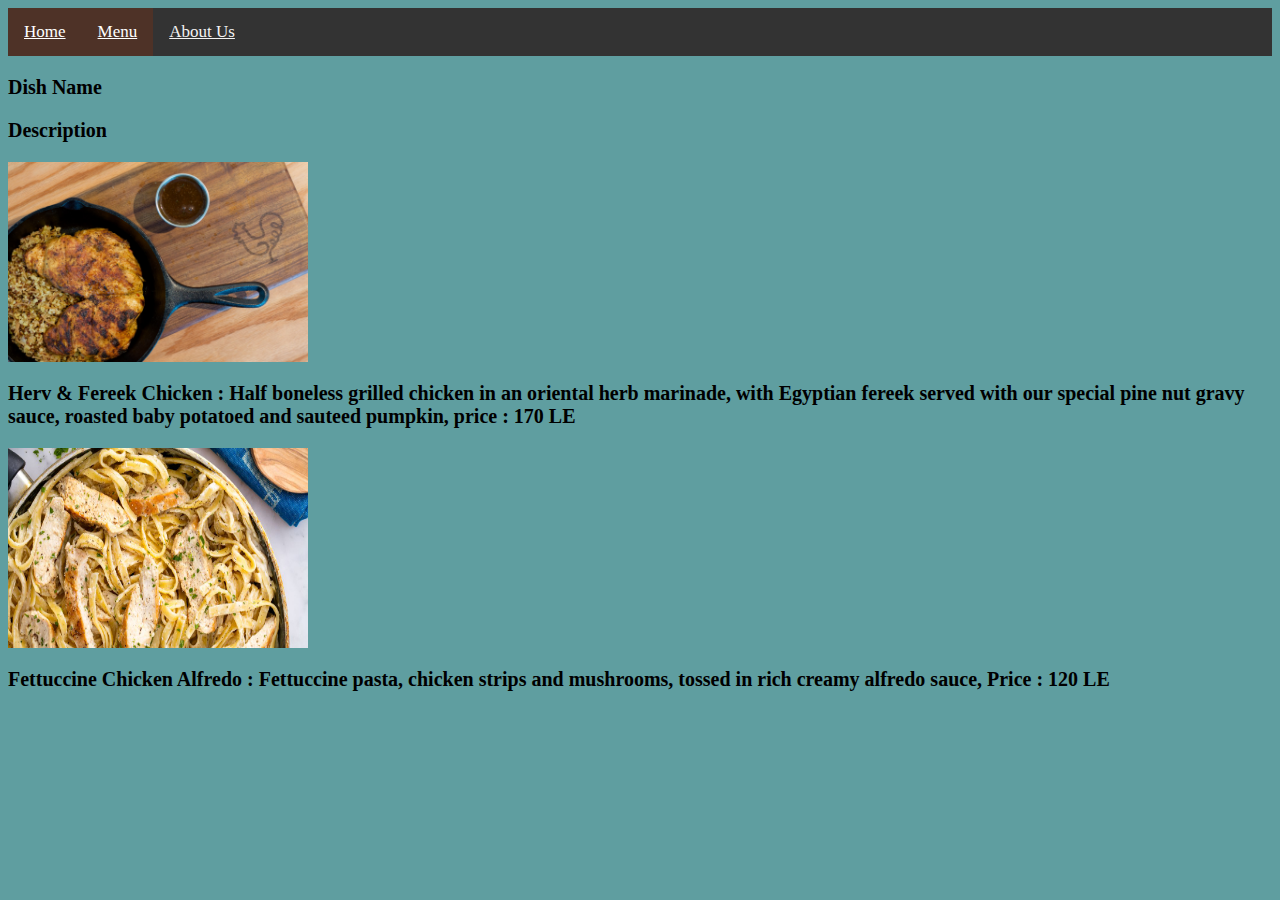
==== maindish.html @ 9a5f0c7b "Add files via upload" ====
<html>
    <head>
        <title>
            Crave Restaurant Main Dishes
        </title>
        <link rel="stylesheet" href="style.css">
    </head>

    <body>
        <div class="topnav">
            <a class="active" href="index.html">Home</a>
            <a class="active" href="menu.html">Menu</a>
            <a href="aboutUs.html">About Us</a>
        </div>
        
        <table?>
            <tr>
                <th><p>Dish Name</p></th>
                <th><p>Description</p></th>
            </tr>
            <tr>
                <td><img class="maindish_images" src="chickendish.jpeg" alt="Chicken Dish"></td>
                <td><p>Herv & Fereek Chicken : Half boneless grilled
                    chicken in an oriental herb marinade, with 
                    Egyptian fereek served with our special pine
                    nut gravy sauce, roasted baby potatoed and
                    sauteed pumpkin, price : 170 LE
                </p></td>
            </tr>
            <tr>
                <td><img class="maindish_images" src="pastadish.jpg" alt="Pasta Dish"></td>
                <td><p>Fettuccine Chicken Alfredo : Fettuccine pasta,
                    chicken strips and mushrooms, tossed in rich
                    creamy alfredo sauce, Price : 120 LE
                </p></td>
            </tr>
        </table>
        

    </body>
</html>
---- style.css ----
h2{
    color: beige;
}
body{
    background-color: cadetblue;
}

.Restura-image{
    width: 1200px;
    height: 700px;
}

.topnav{
    background-color: #333333;
    overflow: hidden;
}

.topnav a{
    float:left;
    color: #f2f2f2;
    text-align: center;
    padding: 14px 16px;
    font-size: 17px;
}

.topnav a:hover{
    background-color: #dddddd;
    color:black;
}

.topnav a.active{
    background-color: #4e3227;
    color: white;
}

/* About Us */
.aboutus-image{
    width: 1200px;
    height: 700px;
}

p{
    font-size: 20px;
    font-weight: bold;
}

/* Menu */
.menu_images{
    width: 300px;
    height: 200px;
}

table{
    width: 100%;
}

th{
    font-size: 20px;
    font-weight: bold;
}

td{
    padding-left: 100px;
}

.beaverages_images{
    width: 300px;
    height: 200px;
}

.maindish_images{
    width: 300px;
    height: 200px;
}

.dessert_images{
    width: 300px;
    height: 200px;
}
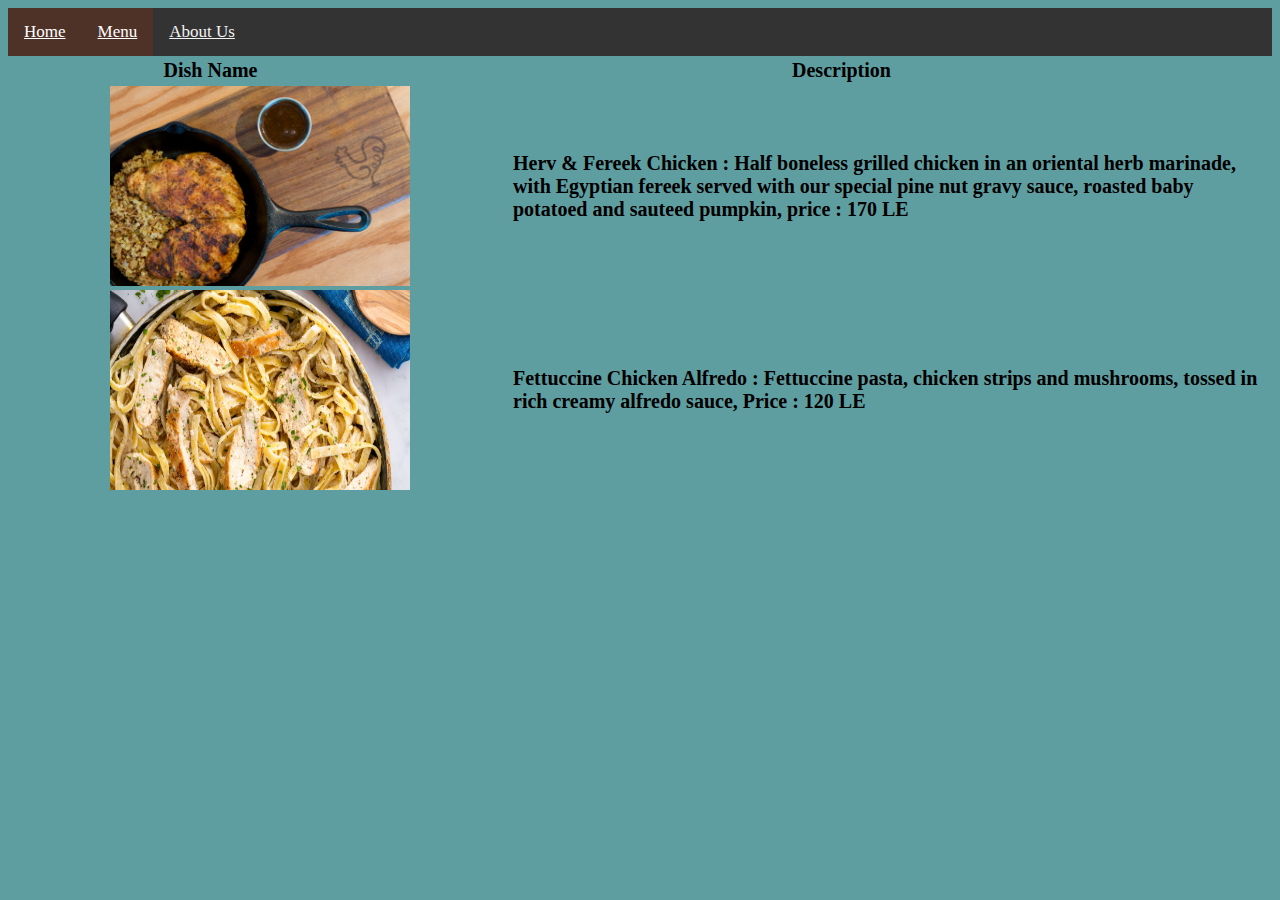
==== commit 30cf2303: "Update maindish.html" ====
--- a/maindish.html
+++ b/maindish.html
@@ -13,7 +13,7 @@
             <a href="aboutUs.html">About Us</a>
         </div>
         
-        <table?>
+        <table>
             <tr>
                 <th><p>Dish Name</p></th>
                 <th><p>Description</p></th>
@@ -38,4 +38,4 @@
         
 
     </body>
-</html>+</html>
